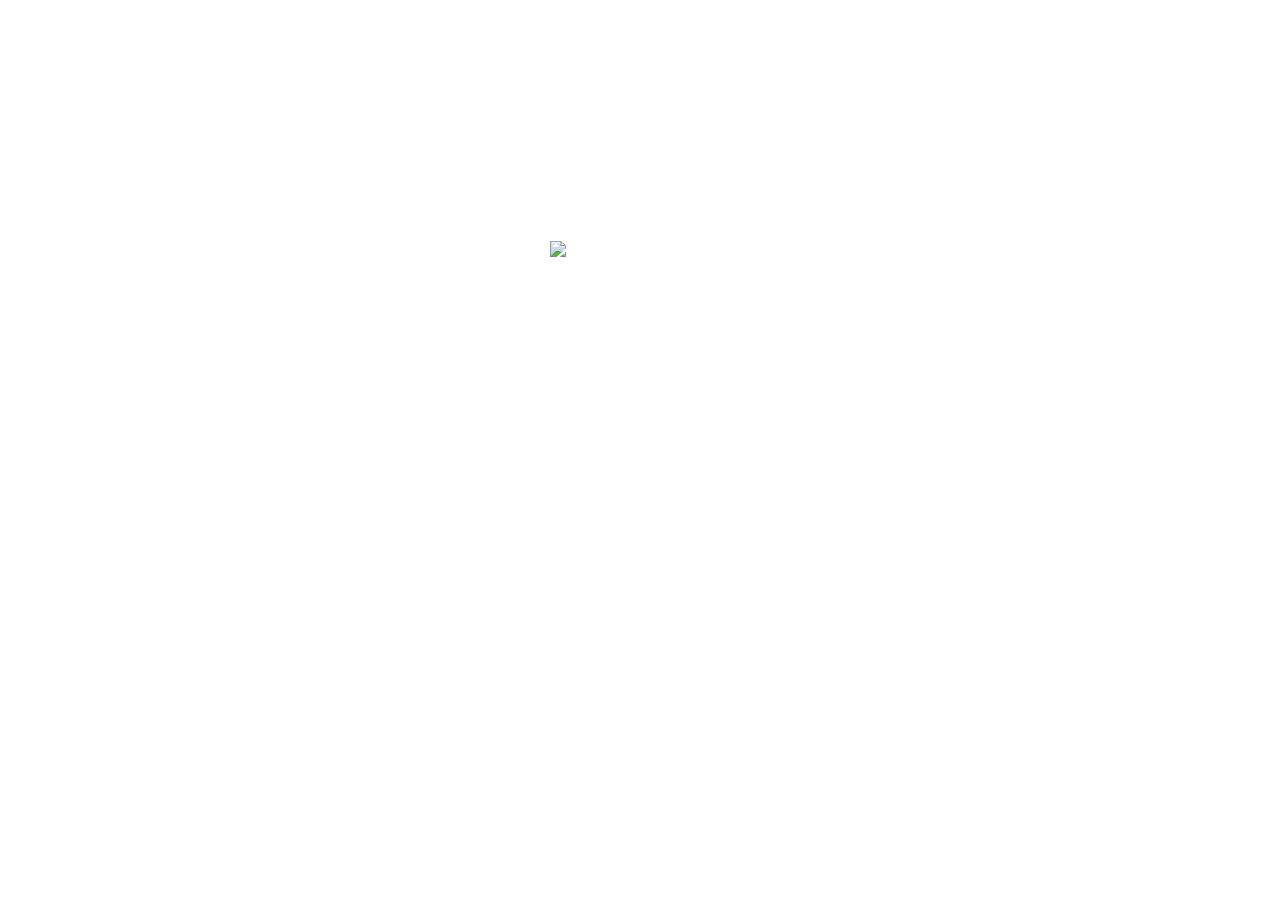
==== endingpage.html @ c8b33f9b "Add files via upload" ====
<!DOCTYPE html>
<html lang="en">
<head>
    <meta charset="UTF-8">
    <meta name="viewport" content="width=device-width, initial-scale=1.0">
    <title>what pastry r u?</title>
    <link rel = "stylesheet" type="text/css" href="styles.css"/>
</head>
<body >
    <div>
        <p class = "image-container">
            <img class = "bear" src = "https://media.tenor.com/gUiu1zyxfzYAAAAi/bear-kiss-bear-kisses.gif">
        </p>
    </div>
   
</body>
</html>
---- styles.css ----
.button1{
    text-align: center;
    display: block;
    border-radius: 16px;
    margin-left: auto;
    margin-right: auto;
    margin-top: 20px;
    width: 100%;
    height: 100px;
    background-color: #FFC0CB;
    color: white;
    font-size: 40px;
}
.button2{
    text-align: center;
    display: block;
    border-radius: 16px;
    margin-left: auto;
    margin-right: auto;
    margin-top: 20px;
    width: 100%;
    height: 100px;
    background-color: #FFB6C1;
    color: white;
    font-size: 40px;
}
.button3{
    text-align: center;
    display: block;
    border-radius: 16px;
    margin-left: auto;
    margin-right: auto;
    margin-top: 20px;
    width: 100%;
    height: 100px;
    background-color: #F4BADB;
    color: white;
    font-size: 40px;
}
.button4{
    text-align: center;
    display: block;
    border-radius: 16px;
    margin-left: auto;
    margin-right: auto;
    margin-top: 20px;
    width: 100%;
    height: 100px;
    background-color: #F0A2CE;
    color: white;
    font-size: 40px;
}
.yesButton{
    text-align: center;
    border-radius: 16px;
    margin-left: auto;
    margin-right: auto;
    position: absolute;
    left: 30%;
    top: 80%;
    width: 250px;
    height:100px;
}
.noButton{
    text-align: center;
    border-radius: 16px;
    margin-left: auto;
    margin-right: auto;
    position: absolute;
    width:250px;
    height:100px;
    left: 50%;
    top: 80%;
}
section{
    width: 80%;
    margin-left: auto;
    margin-right: auto;
}
h1{
    text-align: center;
    color: white;
}
h2{
    text-align: center;
    color: white;
}
#questionPages {
    background-color: #C5345F;
    text-align: center;
}
questionPage {
    background-color: #C5345F;
    text-align: center;
}

.homepage{
    background-color: #ffc0cb;
 }
 .topRow{
    color: red;
    position: absolute;
    left:52%;
    top:25%;
    transform: translate(-50%, -50%);
    font-size:50px;
    white-space: nowrap;
 }
 .botRow{
    color: red;
    position: absolute;
    left:51%;
    top:32%;
    transform: translate(-50%, -50%);
    font-size:50px;
    white-space: nowrap;
 }
 .homebutton{
   
  
        position: absolute;
        top: 70%;
        left: 50%;
        transform: translate(-50%, -50%);
       
        text-align: center;
        display: block;
        border-radius: 16px;
        height: 100px;
        width: 200px;
        background-color: #F0A2CE;
        color: white;
   
   
   
 }
 
 
 .image-container{
    position:absolute;
    left: 43%; 
    top: 25%;
   
 }
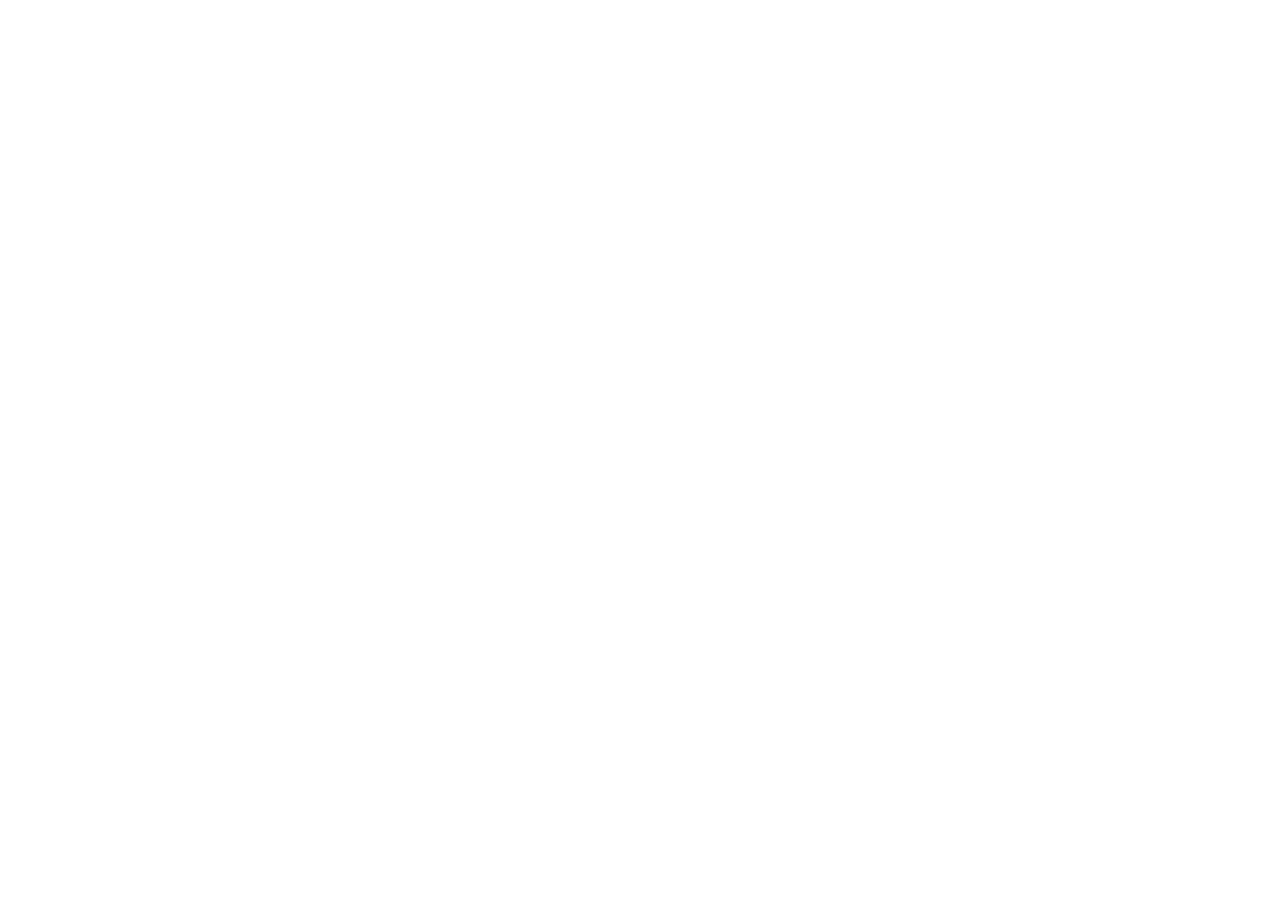
==== commit c56998f6: "Update endingpage.html" ====
--- a/endingpage.html
+++ b/endingpage.html
@@ -6,12 +6,15 @@
     <title>what pastry r u?</title>
     <link rel = "stylesheet" type="text/css" href="styles.css"/>
 </head>
-<body >
-    <div>
-        <p class = "image-container">
-            <img class = "bear" src = "https://media.tenor.com/gUiu1zyxfzYAAAAi/bear-kiss-bear-kisses.gif">
-        </p>
-    </div>
+<body id="questionPage">
+    <style>
+        body {
+          background-image: url('ghibliimy.gif');
+          background-repeat: no-repeat;
+        background-size: 50%;
+        background-position:top
+        }
+        </style>
    
 </body>
-</html>+</html>
--- a/styles.css
+++ b/styles.css
@@ -90,7 +90,7 @@
     text-align: center;
 }
 questionPage {
-    background-color: #C5345F;
+    background-color: #ffc0cb;
     text-align: center;
 }
 
